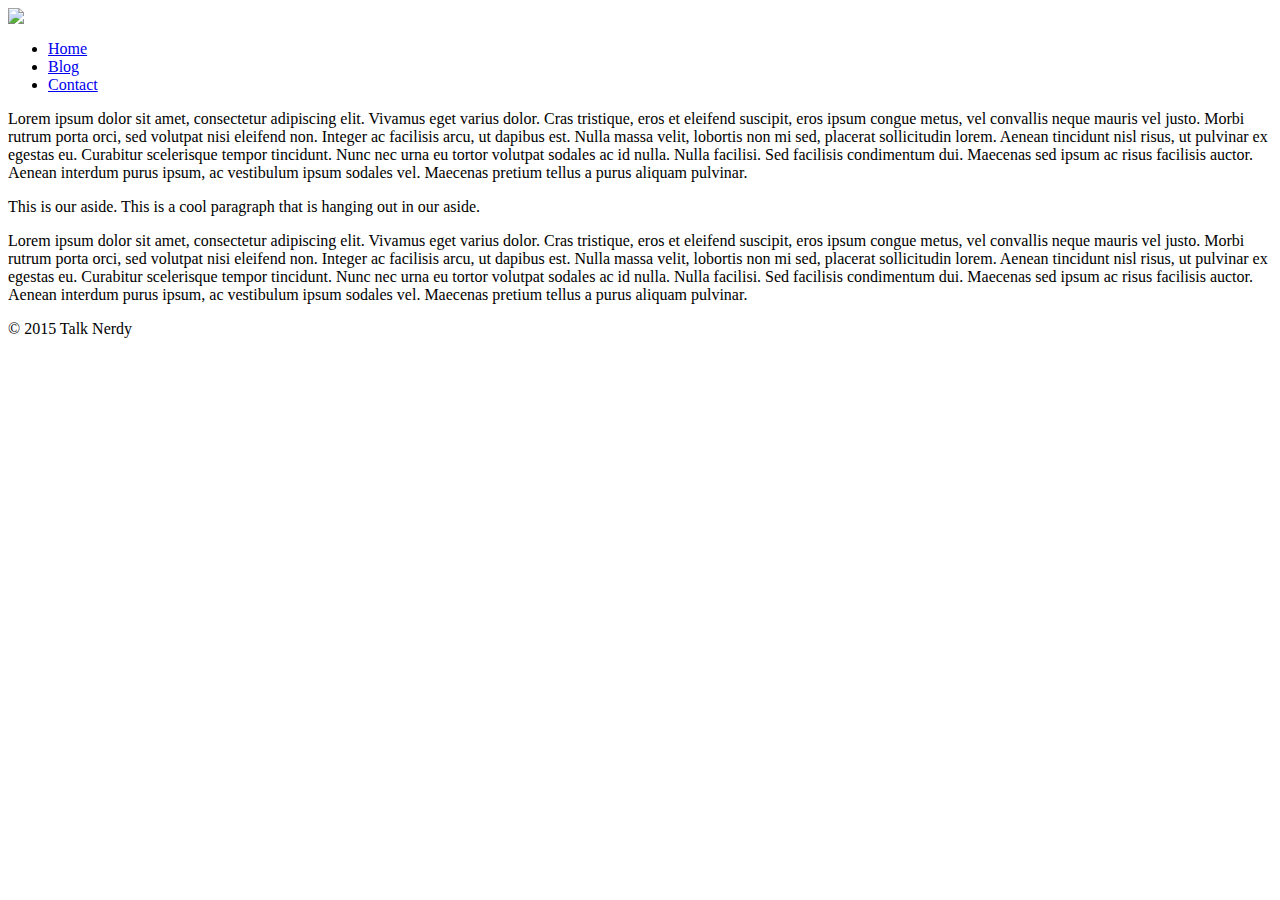
==== index.html @ 45e58e14 "Changes" ====
<DOCTYPE html>
<html lang="en">
<head>
	<title>Talk Nerdy</title>
	<link rel="stylesheet" type="text/css" href="css/style.css">
</head>
<body>

	<div class="container">
		<header>
			<img src="img/header.png">
		</header>

		<nav>
			<ul>
				<li>
					<a href="index.html">
						Home
					</a>
				</li>
				<li>
					<a href="#">
						Blog
					</a>
				</li>
				<li>
					<a href="#">
						Contact
					</a>
				</li>
			</ul>
		</nav>

		<section class="top">
			<p>
				Lorem ipsum dolor sit amet, consectetur adipiscing elit. Vivamus eget varius dolor. Cras tristique, eros et eleifend suscipit, eros ipsum congue metus, vel convallis neque mauris vel justo. Morbi rutrum porta orci, sed volutpat nisi eleifend non. Integer ac facilisis arcu, ut dapibus est. Nulla massa velit, lobortis non mi sed, placerat sollicitudin lorem. Aenean tincidunt nisl risus, ut pulvinar ex egestas eu. Curabitur scelerisque tempor tincidunt. Nunc nec urna eu tortor volutpat sodales ac id nulla. Nulla facilisi. Sed facilisis condimentum dui. Maecenas sed ipsum ac risus facilisis auctor. Aenean interdum purus ipsum, ac vestibulum ipsum sodales vel. Maecenas pretium tellus a purus aliquam pulvinar.
			</p>
		</section>

		<aside>
			<p>This is our aside.  This is a cool paragraph that is hanging out in our aside.</p>
		</aside>

		<section class="bottom">
			<p>
				Lorem ipsum dolor sit amet, consectetur adipiscing elit. Vivamus eget varius dolor. Cras tristique, eros et eleifend suscipit, eros ipsum congue metus, vel convallis neque mauris vel justo. Morbi rutrum porta orci, sed volutpat nisi eleifend non. Integer ac facilisis arcu, ut dapibus est. Nulla massa velit, lobortis non mi sed, placerat sollicitudin lorem. Aenean tincidunt nisl risus, ut pulvinar ex egestas eu. Curabitur scelerisque tempor tincidunt. Nunc nec urna eu tortor volutpat sodales ac id nulla. Nulla facilisi. Sed facilisis condimentum dui. Maecenas sed ipsum ac risus facilisis auctor. Aenean interdum purus ipsum, ac vestibulum ipsum sodales vel. Maecenas pretium tellus a purus aliquam pulvinar.
			</p>
		</section>

	<footer>
		<p>&copy; 2015 Talk Nerdy</p>

	</div><!--/container-->
</body>
</html>
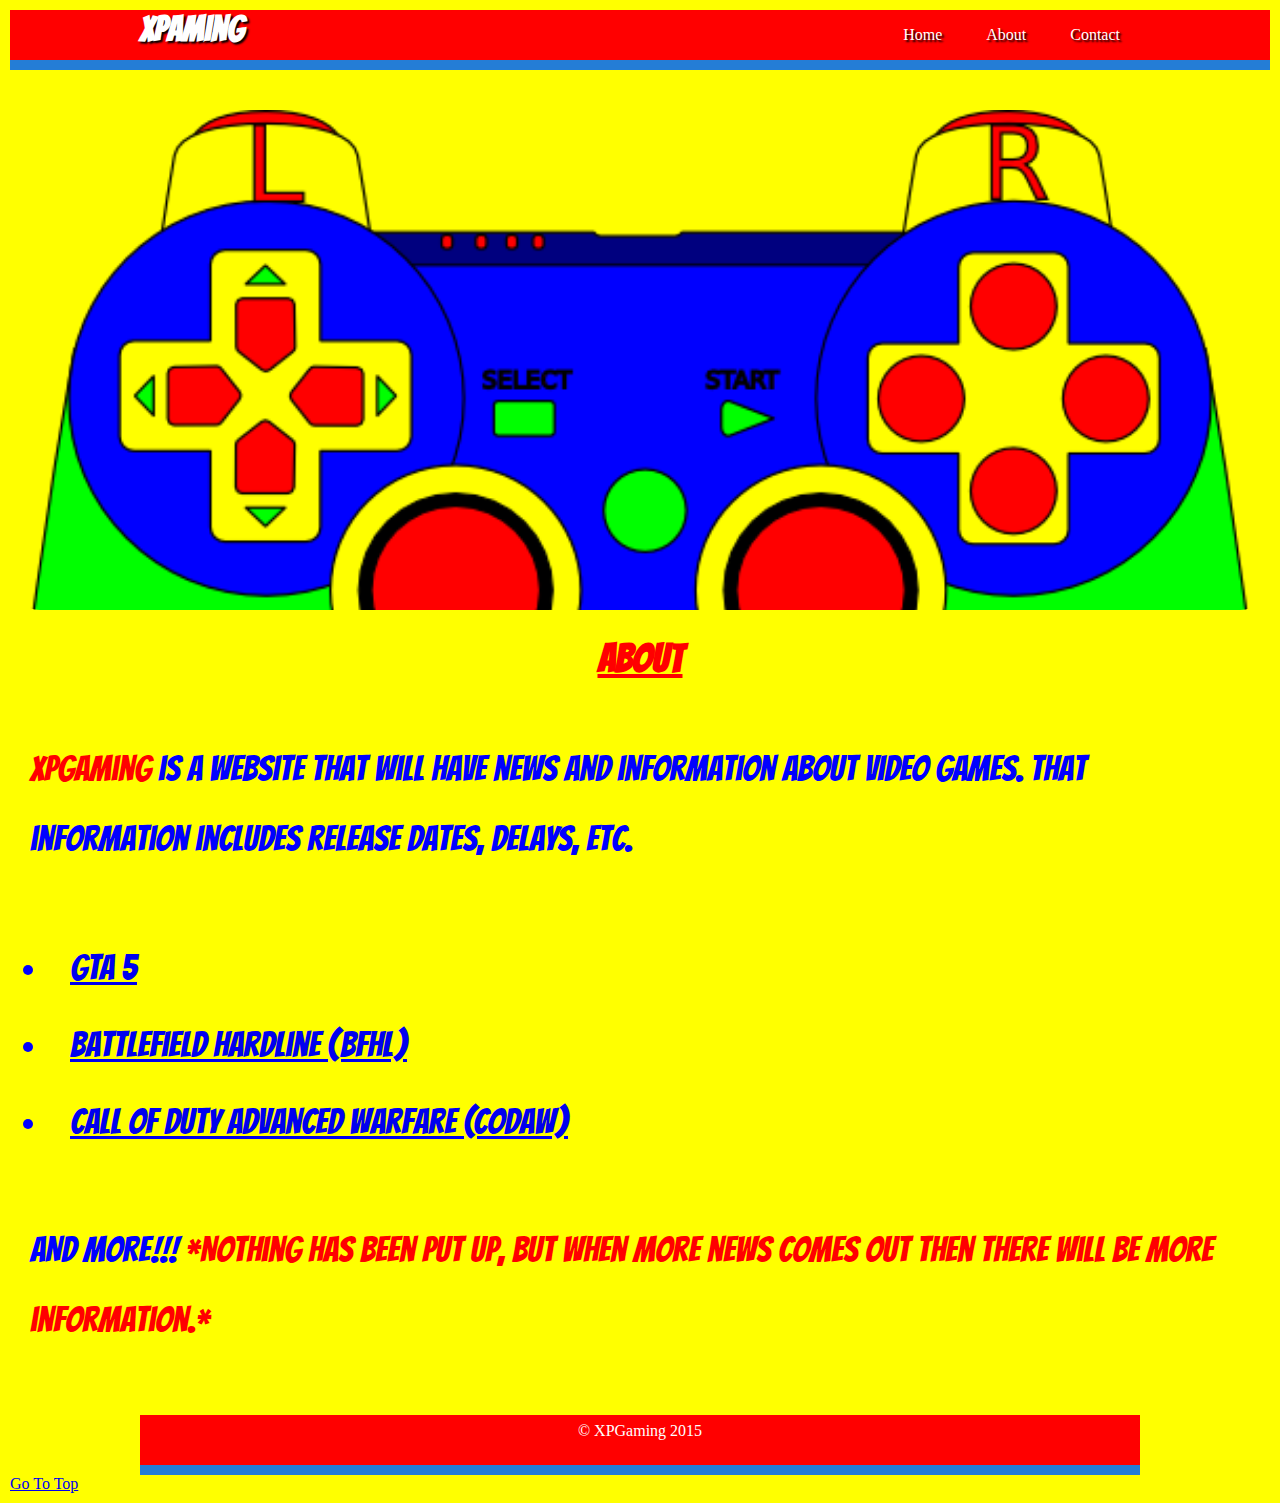
==== commit 7320884a: "finalproject" ====
--- a/index.html
+++ b/index.html
@@ -1,55 +1,55 @@
-<DOCTYPE html>
+<!DOCTYPE html>
 <html lang="en">
-<head>
-	<title>Talk Nerdy</title>
-	<link rel="stylesheet" type="text/css" href="css/style.css">
-</head>
-<body>
+	<head>
+		<meta charset="UTF-8">
+		<title>xpgaming</title>
+		<link rel="stylesheet" href="css/font-awesome-4.3.0/css/font-awesome.min.css">
+		<link rel="stylesheet" href="css/style.css">
+		<link href='http://fonts.googleapis.com/css?family=Bangers' rel='stylesheet' type='text/css'>
+		<link href='http://fonts.googleapis.com/css?family=Amatic+SC:700' rel='stylesheet' type='text/css'>
+	</head>
+	<body>
 
-	<div class="container">
 		<header>
-			<img src="img/header.png">
+
+			<div class="container">
+			<div class="logo">
+				<a href="index.html">xpaming</a>
+			</div>
+			<nav>
+				<ul>
+					<li><a href="index.html">Home</a></li>
+					<li><a href="about.html">About</a></li>
+					<li><a href="contact.html">Contact</a></li>
+				</ul>
+			</nav>
+		</div>
 		</header>
 
-		<nav>
+		<main>
+
+			<div class="hero">
+			</div>
+			<h1>About</h1>
+			<p><span><!-- can change the color of what is written inside the span tags -->Xpgaming</span> is a website that will have news and information about video games.  That information includes release dates, delays, etc.</p>
 			<ul>
-				<li>
-					<a href="index.html">
-						Home
-					</a>
-				</li>
-				<li>
-					<a href="#">
-						Blog
-					</a>
-				</li>
-				<li>
-					<a href="#">
-						Contact
-					</a>
-				</li>
+			<li><a href="http://www.rockstargames.com/V/" target="_blank">GTA 5</a></li>
+			<li><a href="http://www.battlefield.com/hardline/features/modes?gclid=CjwKEAjwucmoBRDmysGsgbDr5j0SJAAxL9abnmwqqYuVzdc24JcDuSnA0cF_4fv0l7czYaU7-yK2XxoC0i7w_wcB&sourceid=bfhardline-search-na-pbm-g-branded-e&utm_campaign=bfhardline-search-na-pbm-g-branded-e&utm_medium=cpc&utm_source=google&utm_term=battlefield%20hardline" target="_blank">Battlefield Hardline (BFHL)</a></li>
+			<li><a href="https://www.callofduty.com/advancedwarfare/dlc/dlc2-ascendance?utm_campaign=cod-aw-ps-dlc-1-us&utm_medium=search&utm_source=google&utm_term=call-of-duty-advanced-warfare-exact" target="_blank">Call of Duty Advanced Warfare (CODAW)</a></li>
 			</ul>
-		</nav>
+			<p>AND MORE!!!
+			<span>*Nothing has been put up, but when more news comes out then there will be more information.*</span>	
+			</p>
+		</main>
 
-		<section class="top">
-			<p>
-				Lorem ipsum dolor sit amet, consectetur adipiscing elit. Vivamus eget varius dolor. Cras tristique, eros et eleifend suscipit, eros ipsum congue metus, vel convallis neque mauris vel justo. Morbi rutrum porta orci, sed volutpat nisi eleifend non. Integer ac facilisis arcu, ut dapibus est. Nulla massa velit, lobortis non mi sed, placerat sollicitudin lorem. Aenean tincidunt nisl risus, ut pulvinar ex egestas eu. Curabitur scelerisque tempor tincidunt. Nunc nec urna eu tortor volutpat sodales ac id nulla. Nulla facilisi. Sed facilisis condimentum dui. Maecenas sed ipsum ac risus facilisis auctor. Aenean interdum purus ipsum, ac vestibulum ipsum sodales vel. Maecenas pretium tellus a purus aliquam pulvinar.
-			</p>
-		</section>
+	</div>
 
-		<aside>
-			<p>This is our aside.  This is a cool paragraph that is hanging out in our aside.</p>
-		</aside>
+		<div class="container">
+	<footer>
+		<p>&copy; XPGaming 2015</p> <!-- copyright -->
+	</div>
+	</footer>
+	<a href="#top">Go To Top</a>
 
-		<section class="bottom">
-			<p>
-				Lorem ipsum dolor sit amet, consectetur adipiscing elit. Vivamus eget varius dolor. Cras tristique, eros et eleifend suscipit, eros ipsum congue metus, vel convallis neque mauris vel justo. Morbi rutrum porta orci, sed volutpat nisi eleifend non. Integer ac facilisis arcu, ut dapibus est. Nulla massa velit, lobortis non mi sed, placerat sollicitudin lorem. Aenean tincidunt nisl risus, ut pulvinar ex egestas eu. Curabitur scelerisque tempor tincidunt. Nunc nec urna eu tortor volutpat sodales ac id nulla. Nulla facilisi. Sed facilisis condimentum dui. Maecenas sed ipsum ac risus facilisis auctor. Aenean interdum purus ipsum, ac vestibulum ipsum sodales vel. Maecenas pretium tellus a purus aliquam pulvinar.
-			</p>
-		</section>
-
-	<footer>
-		<p>&copy; 2015 Talk Nerdy</p>
-
-	</div><!--/container-->
 </body>
-</html> +</html> <!-- closes html and body -->--- a/css/style.css
+++ b/css/style.css
@@ -0,0 +1,137 @@
+html{
+	background-color: yellow;
+	padding: 10px;
+}
+body{
+	margin: 0;
+}
+h1{
+	font-family: 'Bangers', cursive;
+	font-size: 40px;
+	text-align: center;
+	color: #FF0000;
+	text-decoration: underline;
+	/*for all h1*/
+}
+p{
+	font-family: 'Amatic', cursive;
+	line-height: 2;
+}
+span{
+	color: #FF0000;
+	/*changes the color of span*/
+}
+.container{
+	width: 1000px;
+	margin: 0 auto;
+}
+.hero{
+	height: 500px;
+	background-image: url('../img/ps3-controller-hi.png');
+	background-size: cover;
+	border-radius: 30px;
+	margin-top: 40px;
+}
+main{
+	margin-bottom: 40px;
+}
+header{
+	position: relative;
+	top: 0;
+	left: 0;
+	right: 0;
+	height: 50px;
+	background-color: #FF0000;
+	border-bottom: 10px solid #247DD6;
+}
+.logo{
+	float: left;
+	display: inline-block;
+}
+.logo a{
+	font-family: 'Bangers',cursive;
+	font-size: 35px;
+	font-weight: 700;
+	text-decoration: none;
+	text-shadow: 2px 2px 2px black;
+	color: white;
+}
+nav{
+	float: right;
+}
+nav ul{
+	padding-left: 0px;
+}
+nav ul li{
+	display: inline-block;
+	padding: 0px 20px;
+}
+nav ul li a{
+	font-family: 'Amatic', cursive;
+	text-decoration: none;
+	color: white;
+	text-shadow: 2px 2px 2px black;
+}
+nav ul li a:hover;{
+	color: black;
+	text-shadow: 2px 2px 2px white;
+}
+footer{
+	position: relative;
+	top: 0;
+	left: 0;
+	right: 0;
+	height: 50px;
+	background-color: #FF0000;
+	border-bottom: 10px solid #247DD6;
+	clear: both;
+}
+footer p{
+	text-align: center;
+	color: white;
+}
+article, section{
+	width: 550px;
+	margin-bottom: 40px;
+	position: relative;
+	float: left;
+}
+article ul{
+	font-family: 'Amatic', cursive;
+}
+aside{
+	width: 350px;
+	float: right;
+	background-color: #FF0000;
+	padding: 25px;
+	/*position: relative;*/
+	top: 33px;
+	color: white;
+	border: 5px solid #247DD6;
+}
+header h2, aside h2{
+	font-family: 'Bangers', cursive;
+	font-size: 40px;
+	text-align: center;
+	color: white;
+}
+.form{
+	float: right;
+	margin-right: 10px;
+}
+section p{
+	color: black;
+}
+main ul li{
+	font-family: bangers;
+	font-size: 35px;
+	color: blue;
+	text-decoration: underline;
+	padding: 20px;
+}
+main p{
+	font-family: bangers;
+	font-size: 35px;
+	color: blue;
+	padding: 20px;
+}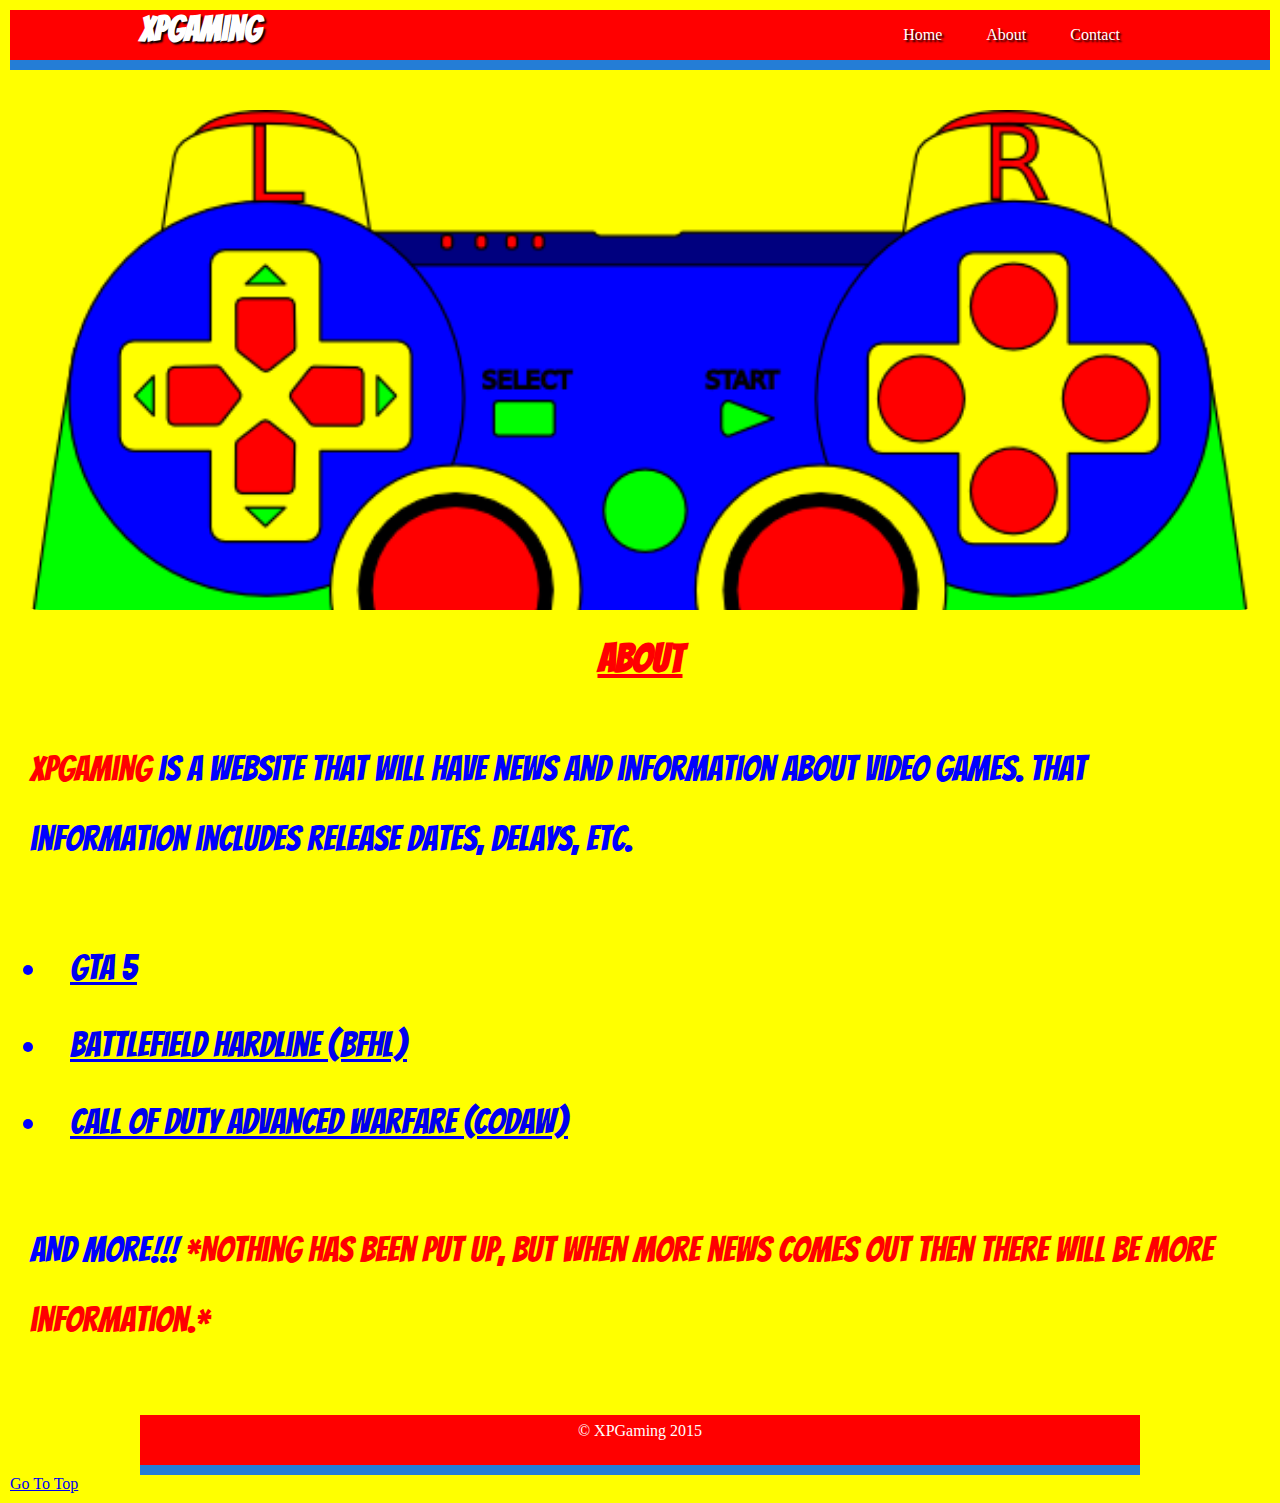
==== commit 3e9df4a0: "Update index.html" ====
--- a/index.html
+++ b/index.html
@@ -14,7 +14,7 @@
 
 			<div class="container">
 			<div class="logo">
-				<a href="index.html">xpaming</a>
+				<a href="index.html">xpgaming</a>
 			</div>
 			<nav>
 				<ul>
@@ -52,4 +52,4 @@
 	<a href="#top">Go To Top</a>
 
 </body>
-</html> <!-- closes html and body -->+</html> <!-- closes html and body -->
